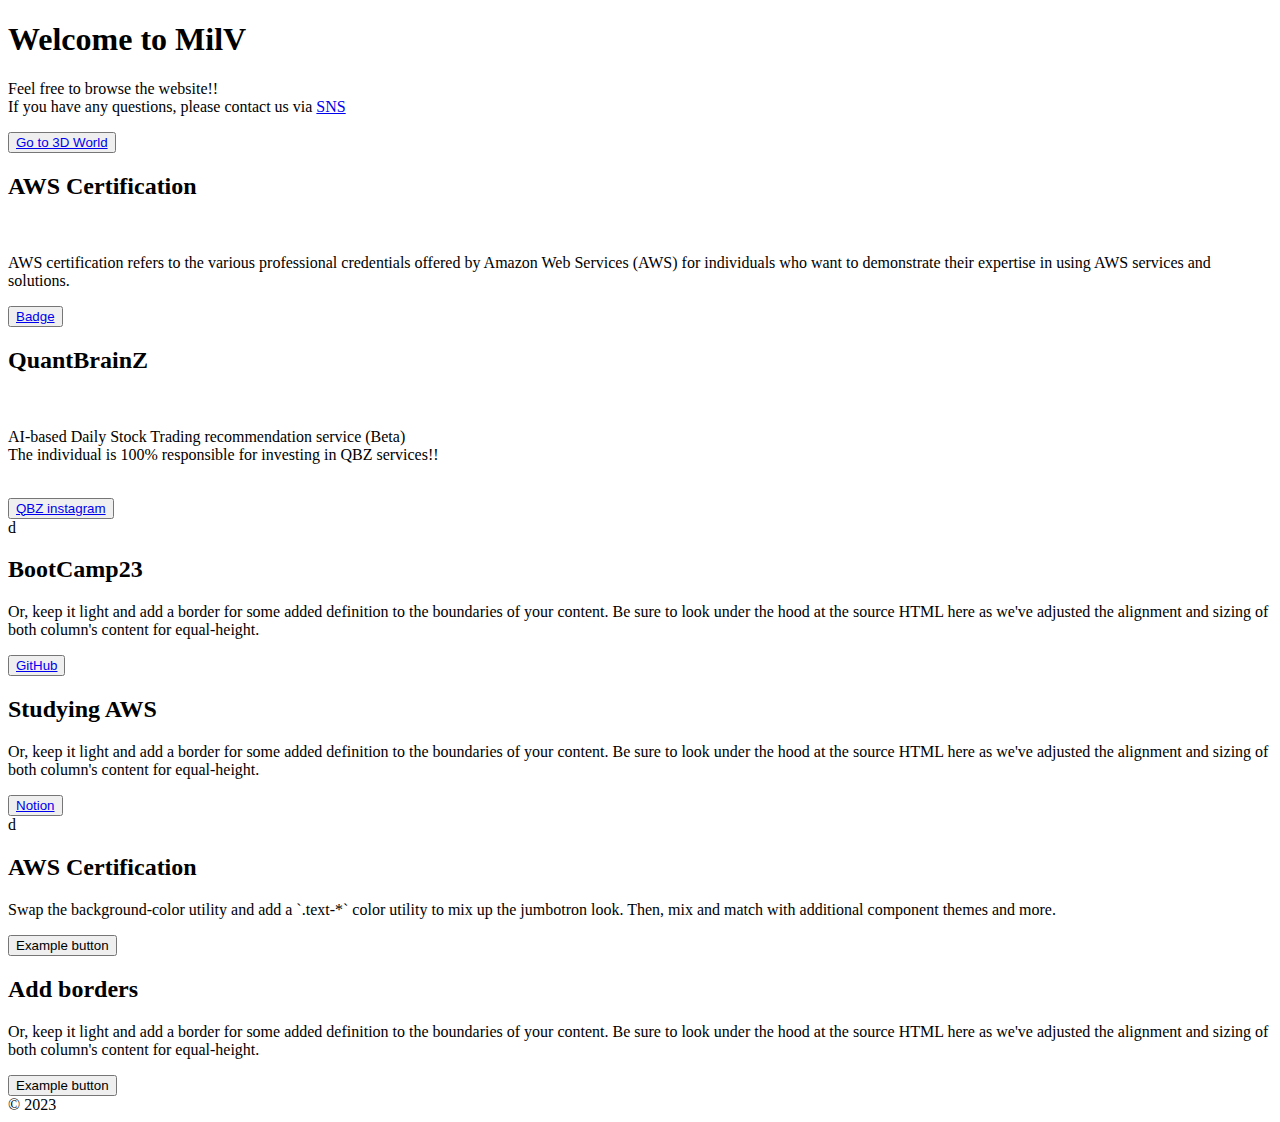
==== webserver/index.html @ 7dcf87d8 "d" ====
<!doctype html>
<html lang="en" data-bs-theme="auto">
  <head><script src="../assets/js/color-modes.js"></script>

    <meta charset="utf-8">
    <meta name="viewport" content="width=device-width, initial-scale=1">

    <meta name="generator" content="Hugo 0.112.5">
    <title>MilV</title>

    <link rel="canonical" href="https://getbootstrap.com/docs/5.3/examples/jumbotron/">
    <link href="https://cdn.jsdelivr.net/npm/bootstrap@5.3.0/dist/css/bootstrap.min.css" rel="stylesheet" integrity="sha384-9ndCyUaIbzAi2FUVXJi0CjmCapSmO7SnpJef0486qhLnuZ2cdeRhO02iuK6FUUVM" crossorigin="anonymous">
    <script src="https://cdn.jsdelivr.net/npm/bootstrap@5.3.0/dist/js/bootstrap.bundle.min.js" integrity="sha384-geWF76RCwLtnZ8qwWowPQNguL3RmwHVBC9FhGdlKrxdiJJigb/j/68SIy3Te4Bkz" crossorigin="anonymous"></script>
    <!-- <link href="./jumbotrons.css"> -->

    

<link href="../assets/dist/css/bootstrap.min.css" rel="stylesheet">

    <style>
      .bd-placeholder-img {
        font-size: 1.125rem;
        text-anchor: middle;
        -webkit-user-select: none;
        -moz-user-select: none;
        user-select: none;
      }

      @media (min-width: 768px) {
        .bd-placeholder-img-lg {
          font-size: 3.5rem;
        }
      }

      .b-example-divider {
        width: 100%;
        height: 3rem;
        background-color: rgba(0, 0, 0, .1);
        border: solid rgba(0, 0, 0, .15);
        border-width: 1px 0;
        box-shadow: inset 0 .5em 1.5em rgba(0, 0, 0, .1), inset 0 .125em .5em rgba(0, 0, 0, .15);
      }

      .b-example-vr {
        flex-shrink: 0;
        width: 1.5rem;
        height: 100vh;
      }

      .bi {
        vertical-align: -.125em;
        fill: currentColor;
      }

      .nav-scroller {
        position: relative;
        z-index: 2;
        height: 2.75rem;
        overflow-y: hidden;
      }

      .nav-scroller .nav {
        display: flex;
        flex-wrap: nowrap;
        padding-bottom: 1rem;
        margin-top: -1px;
        overflow-x: auto;
        text-align: center;
        white-space: nowrap;
        -webkit-overflow-scrolling: touch;
      }

      .btn-bd-primary {
        --bd-violet-bg: #712cf9;
        --bd-violet-rgb: 112.520718, 44.062154, 249.437846;

        --bs-btn-font-weight: 600;
        --bs-btn-color: var(--bs-white);
        --bs-btn-bg: var(--bd-violet-bg);
        --bs-btn-border-color: var(--bd-violet-bg);
        --bs-btn-hover-color: var(--bs-white);
        --bs-btn-hover-bg: #6528e0;
        --bs-btn-hover-border-color: #6528e0;
        --bs-btn-focus-shadow-rgb: var(--bd-violet-rgb);
        --bs-btn-active-color: var(--bs-btn-hover-color);
        --bs-btn-active-bg: #5a23c8;
        --bs-btn-active-border-color: #5a23c8;
      }
      .bd-mode-toggle {
        z-index: 1500;
      }
    </style>

    
  </head>
  <body>
    
<main>
  <div class="container py-4">
    <!-- <header class="pb-3 mb-4 border-bottom">
      <a href="/" class="d-flex align-items-center text-body-emphasis text-decoration-none">
        <svg xmlns="http://www.w3.org/2000/svg" width="40" height="32" class="me-2" viewBox="0 0 118 94" role="img"><title>Bootstrap</title><path fill-rule="evenodd" clip-rule="evenodd" d="M24.509 0c-6.733 0-11.715 5.893-11.492 12.284.214 6.14-.064 14.092-2.066 20.577C8.943 39.365 5.547 43.485 0 44.014v5.972c5.547.529 8.943 4.649 10.951 11.153 2.002 6.485 2.28 14.437 2.066 20.577C12.794 88.106 17.776 94 24.51 94H93.5c6.733 0 11.714-5.893 11.491-12.284-.214-6.14.064-14.092 2.066-20.577 2.009-6.504 5.396-10.624 10.943-11.153v-5.972c-5.547-.529-8.934-4.649-10.943-11.153-2.002-6.484-2.28-14.437-2.066-20.577C105.214 5.894 100.233 0 93.5 0H24.508zM80 57.863C80 66.663 73.436 72 62.543 72H44a2 2 0 01-2-2V24a2 2 0 012-2h18.437c9.083 0 15.044 4.92 15.044 12.474 0 5.302-4.01 10.049-9.119 10.88v.277C75.317 46.394 80 51.21 80 57.863zM60.521 28.34H49.948v14.934h8.905c6.884 0 10.68-2.772 10.68-7.727 0-4.643-3.264-7.207-9.012-7.207zM49.948 49.2v16.458H60.91c7.167 0 10.964-2.876 10.964-8.281 0-5.406-3.903-8.178-11.425-8.178H49.948z" fill="currentColor"></path></svg>
        <span class="fs-4">Jumbotron example</span>
      </a>
    </header> -->
    <header>
      <!-- <span class="p-2 display-6 fw-bold">P_MilV</span> -->
    </header>

    <div class="p-5 mb-4 bg-body-tertiary rounded-3">
      <div class="container-fluid py-5">
        <h1 class="display-5 fw-bold">Welcome to MilV</h1>
        <p class="col-md-8 fs-4">Feel free to browse the website!! <br>
          If you have any questions, please contact us via <a class="text-decoration-none" href="https://www.instagram.com/p__milv/" target="_blank">SNS</p>
        <button class="btn btn-primary btn-lg" type="button"><a class="text-decoration-none text-light" href="3D.html">Go to 3D World</a></button>
      </div>
    </div>

    <div class="row align-items-md-stretch">
      <div class="col-md-6">
        <div class="h-100 p-5 bg-body-tertiary border rounded-3">
          <h2>AWS Certification</h2><br>
          <p>AWS certification refers to the various professional credentials offered by Amazon Web Services (AWS) for individuals who want to demonstrate their expertise in using AWS services and solutions. </p>
          <button class="btn btn-primary " type="button"><a class="text-decoration-none text-light" href="https://www.credly.com/users/park-min-gyu" target="_blank">Badge</a></button>
        </div>
      </div>
      <div class="col-md-6">
        <div class="h-100 p-5 bg-body-tertiary border rounded-3">
          <h2>QuantBrainZ</h2><br>
          <p>AI-based Daily Stock Trading recommendation service (Beta) <br> 
            The individual is 100% responsible for investing in QBZ services!!</p> <br>
          <button class="btn btn-primary " type="button"><a class="text-decoration-none text-light" href="https://www.instagram.com/quantbrainz/" target="_blank">QBZ instagram</a></button>
        </div>
      </div>
    </div>


    <div class="text-white">d</div>


    <div class="row align-items-md-stretch">
      <div class="col-md-6">
        <div class="h-100 p-5 bg-body-tertiary border rounded-3">
          <h2>BootCamp23</h2>
          <p>Or, keep it light and add a border for some added definition to the boundaries of your content. Be sure to look under the hood at the source HTML here as we've adjusted the alignment and sizing of both column's content for equal-height.</p>
          <button class="btn btn-primary" type="button"><a class="text-decoration-none text-light" href="https://github.com/milv0/moneybook-milv" target="_blank">GitHub</a></button>
         
        </div>
      </div>

      <div class="col-md-6">
        <div class="h-100 p-5 bg-body-tertiary border rounded-3">
          <h2>Studying AWS</h2>
          <p>Or, keep it light and add a border for some added definition to the boundaries of your content. Be sure to look under the hood at the source HTML here as we've adjusted the alignment and sizing of both column's content for equal-height.</p>
          <button class="btn btn-primary" type="button"><a class="text-decoration-none text-light" href="https://p-milv.notion.site/AWS-623eb2c6adc44278ab210ad3da13656c?pvs=4" target="_blank">Notion</a></button>
        </div>
      </div>
    </div>

    <div class="text-white">d</div>

    <div class="row align-items-md-stretch">
      <div class="col-md-6">
        <div class="h-100 p-5 text-bg-dark rounded-3">
          <h2>AWS Certification</h2>
          <p>Swap the background-color utility and add a `.text-*` color utility to mix up the jumbotron look. Then, mix and match with additional component themes and more.</p>
          <button class="btn btn-outline-light" type="button">Example button</button>
        </div>
      </div>
      <div class="col-md-6">
        <div class="h-100 p-5 bg-body-tertiary border rounded-3">
          <h2>Add borders</h2>
          <p>Or, keep it light and add a border for some added definition to the boundaries of your content. Be sure to look under the hood at the source HTML here as we've adjusted the alignment and sizing of both column's content for equal-height.</p>
          <button class="btn btn-outline-secondary" type="button">Example button</button>
        </div>
      </div>
    </div>

    <footer class="pt-3 mt-4 text-body-secondary border-top">
      &copy; 2023
    </footer>
  </div>
</main>
<script src="../assets/dist/js/bootstrap.bundle.min.js"></script>

    </body>
</html>
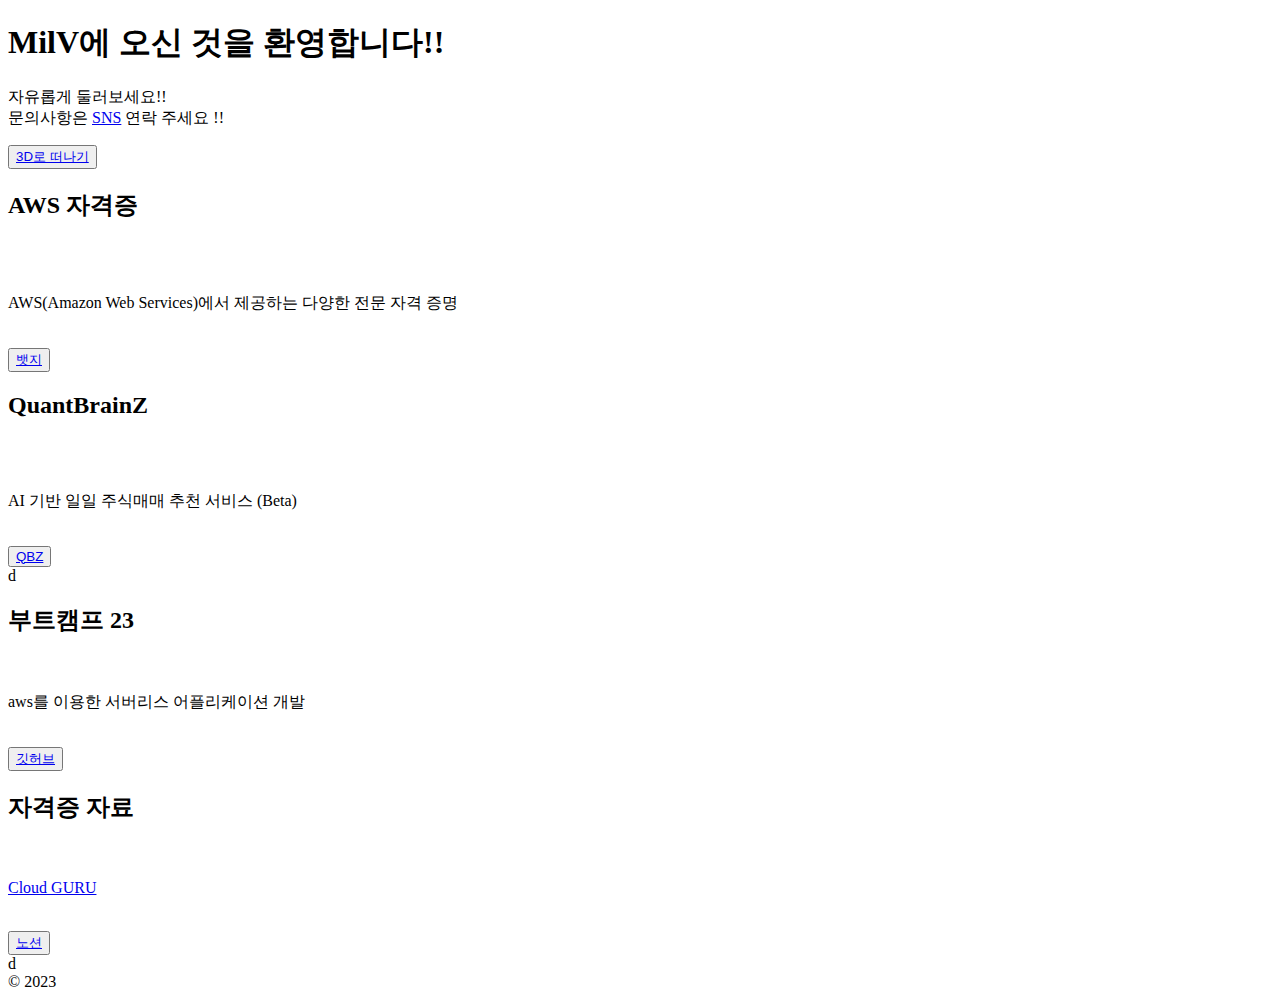
==== commit 31f55a0b: "d" ====
--- a/webserver/index.html
+++ b/webserver/index.html
@@ -109,27 +109,26 @@
 
     <div class="p-5 mb-4 bg-body-tertiary rounded-3">
       <div class="container-fluid py-5">
-        <h1 class="display-5 fw-bold">Welcome to MilV</h1>
-        <p class="col-md-8 fs-4">Feel free to browse the website!! <br>
-          If you have any questions, please contact us via <a class="text-decoration-none" href="https://www.instagram.com/p__milv/" target="_blank">SNS</p>
-        <button class="btn btn-primary btn-lg" type="button"><a class="text-decoration-none text-light" href="3D.html">Go to 3D World</a></button>
+        <h1 class="display-5 fw-bold">MilV에 오신 것을 환영합니다!!</h1>
+        <p class="col-md-8 fs-4">자유롭게 둘러보세요!! <br>
+          문의사항은 <a class="text-decoration-none" href="https://www.instagram.com/p__milv/" target="_blank">SNS</a> 연락 주세요 !!</p>
+        <button class="btn btn-primary btn-lg" type="button"><a class="text-decoration-none text-light" href="3D.html">3D로 떠나기</a></button>
       </div>
     </div>
 
     <div class="row align-items-md-stretch">
       <div class="col-md-6">
         <div class="h-100 p-5 bg-body-tertiary border rounded-3">
-          <h2>AWS Certification</h2><br>
-          <p>AWS certification refers to the various professional credentials offered by Amazon Web Services (AWS) for individuals who want to demonstrate their expertise in using AWS services and solutions. </p>
-          <button class="btn btn-primary " type="button"><a class="text-decoration-none text-light" href="https://www.credly.com/users/park-min-gyu" target="_blank">Badge</a></button>
+          <h2>AWS 자격증</h2><br>
+          <p><br>AWS(Amazon Web Services)에서 제공하는 다양한 전문 자격 증명 <br> <br></p>
+          <button class="btn btn-primary " type="button"><a class="text-decoration-none text-light" href="https://www.credly.com/users/park-min-gyu" target="_blank">뱃지</a></button>
         </div>
       </div>
       <div class="col-md-6">
         <div class="h-100 p-5 bg-body-tertiary border rounded-3">
           <h2>QuantBrainZ</h2><br>
-          <p>AI-based Daily Stock Trading recommendation service (Beta) <br> 
-            The individual is 100% responsible for investing in QBZ services!!</p> <br>
-          <button class="btn btn-primary " type="button"><a class="text-decoration-none text-light" href="https://www.instagram.com/quantbrainz/" target="_blank">QBZ instagram</a></button>
+          <p><br>AI 기반 일일 주식매매 추천 서비스 (Beta)<br><br></p>
+          <button class="btn btn-primary " type="button"><a class="text-decoration-none text-light" href="https://www.instagram.com/quantbrainz/" target="_blank">QBZ</a></button>
         </div>
       </div>
     </div>
@@ -141,24 +140,24 @@
     <div class="row align-items-md-stretch">
       <div class="col-md-6">
         <div class="h-100 p-5 bg-body-tertiary border rounded-3">
-          <h2>BootCamp23</h2>
-          <p>Or, keep it light and add a border for some added definition to the boundaries of your content. Be sure to look under the hood at the source HTML here as we've adjusted the alignment and sizing of both column's content for equal-height.</p>
-          <button class="btn btn-primary" type="button"><a class="text-decoration-none text-light" href="https://github.com/milv0/moneybook-milv" target="_blank">GitHub</a></button>
+          <h2>부트캠프 23</h2>
+          <p><br><br>aws를 이용한 서버리스 어플리케이션 개발 <br><br></p>
+          <button class="btn btn-primary" type="button"><a class="text-decoration-none text-light" href="https://github.com/milv0/moneybook-milv" target="_blank">깃허브</a></button>
          
         </div>
       </div>
 
       <div class="col-md-6">
         <div class="h-100 p-5 bg-body-tertiary border rounded-3">
-          <h2>Studying AWS</h2>
-          <p>Or, keep it light and add a border for some added definition to the boundaries of your content. Be sure to look under the hood at the source HTML here as we've adjusted the alignment and sizing of both column's content for equal-height.</p>
-          <button class="btn btn-primary" type="button"><a class="text-decoration-none text-light" href="https://p-milv.notion.site/AWS-623eb2c6adc44278ab210ad3da13656c?pvs=4" target="_blank">Notion</a></button>
+          <h2>자격증 자료</h2>
+          <p><br><br><a class="text-decoration-none" href="https://learn.acloud.guru/course/aws-certified-solutions-architect-associate/dashboard" target="_blank" >Cloud GURU</a><br><br></p>
+          <button class="btn btn-primary" type="button"><a class="text-decoration-none text-light" href="https://p-milv.notion.site/AWS-623eb2c6adc44278ab210ad3da13656c?pvs=4" target="_blank">노션</a></button>
         </div>
       </div>
     </div>
 
     <div class="text-white">d</div>
-
+<!-- 
     <div class="row align-items-md-stretch">
       <div class="col-md-6">
         <div class="h-100 p-5 text-bg-dark rounded-3">
@@ -174,7 +173,7 @@
           <button class="btn btn-outline-secondary" type="button">Example button</button>
         </div>
       </div>
-    </div>
+    </div> -->
 
     <footer class="pt-3 mt-4 text-body-secondary border-top">
       &copy; 2023
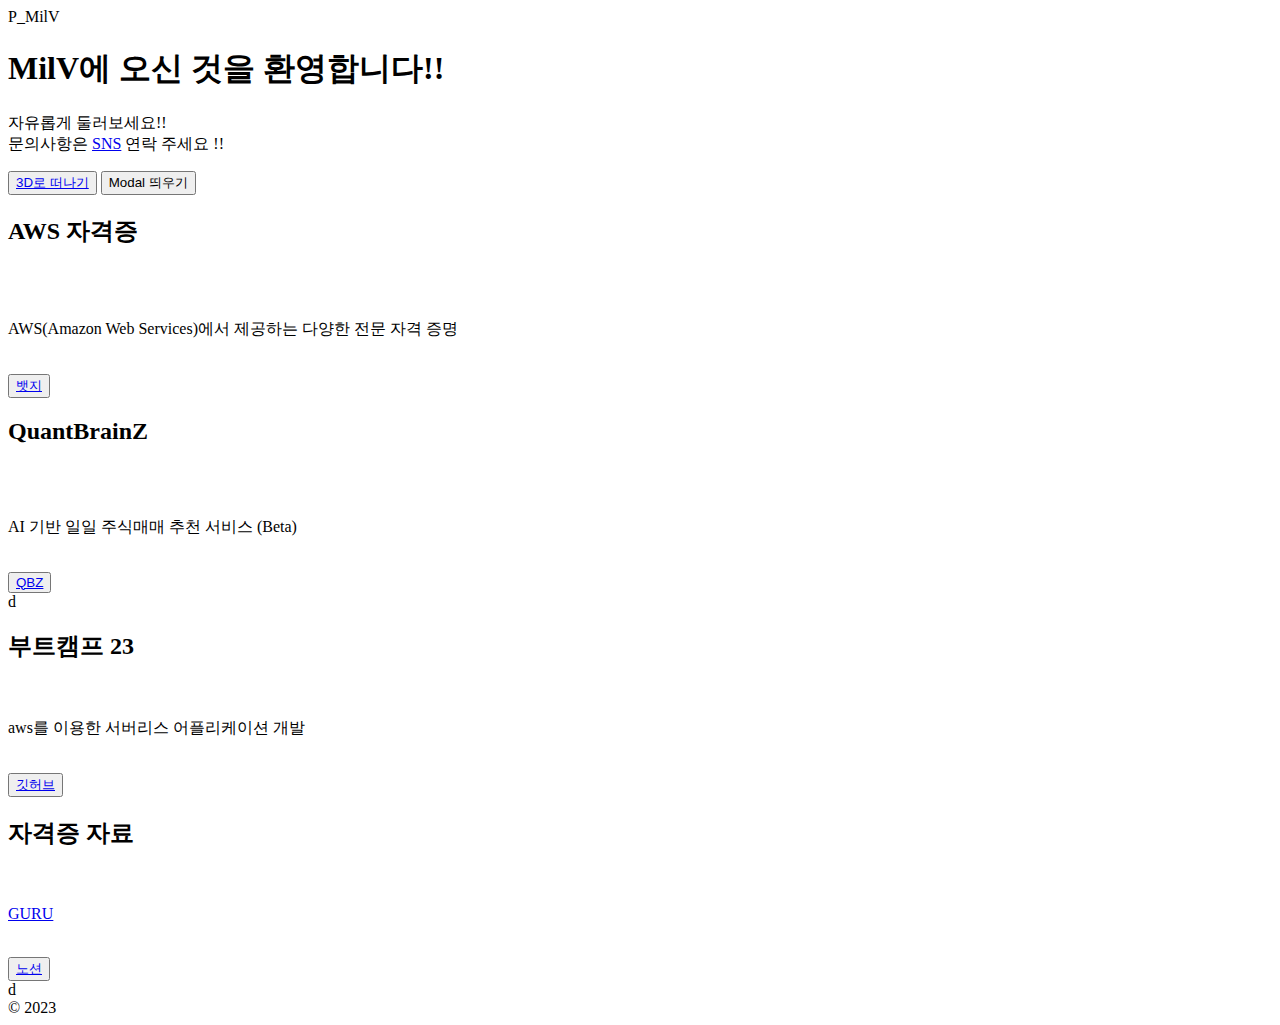
==== commit 4ba9c018: "d" ====
--- a/webserver/index.html
+++ b/webserver/index.html
@@ -12,10 +12,12 @@
     <link href="https://cdn.jsdelivr.net/npm/bootstrap@5.3.0/dist/css/bootstrap.min.css" rel="stylesheet" integrity="sha384-9ndCyUaIbzAi2FUVXJi0CjmCapSmO7SnpJef0486qhLnuZ2cdeRhO02iuK6FUUVM" crossorigin="anonymous">
     <script src="https://cdn.jsdelivr.net/npm/bootstrap@5.3.0/dist/js/bootstrap.bundle.min.js" integrity="sha384-geWF76RCwLtnZ8qwWowPQNguL3RmwHVBC9FhGdlKrxdiJJigb/j/68SIy3Te4Bkz" crossorigin="anonymous"></script>
     <!-- <link href="./jumbotrons.css"> -->
-
-    
-
-<link href="../assets/dist/css/bootstrap.min.css" rel="stylesheet">
+    
+
+    
+
+    <link href="../assets/dist/css/bootstrap.min.css" rel="stylesheet">
+    <link href="./css/modal.css" rel="stylesheet">
 
     <style>
       .bd-placeholder-img {
@@ -90,21 +92,14 @@
         z-index: 1500;
       }
     </style>
-
     
   </head>
   <body>
     
 <main>
   <div class="container py-4">
-    <!-- <header class="pb-3 mb-4 border-bottom">
-      <a href="/" class="d-flex align-items-center text-body-emphasis text-decoration-none">
-        <svg xmlns="http://www.w3.org/2000/svg" width="40" height="32" class="me-2" viewBox="0 0 118 94" role="img"><title>Bootstrap</title><path fill-rule="evenodd" clip-rule="evenodd" d="M24.509 0c-6.733 0-11.715 5.893-11.492 12.284.214 6.14-.064 14.092-2.066 20.577C8.943 39.365 5.547 43.485 0 44.014v5.972c5.547.529 8.943 4.649 10.951 11.153 2.002 6.485 2.28 14.437 2.066 20.577C12.794 88.106 17.776 94 24.51 94H93.5c6.733 0 11.714-5.893 11.491-12.284-.214-6.14.064-14.092 2.066-20.577 2.009-6.504 5.396-10.624 10.943-11.153v-5.972c-5.547-.529-8.934-4.649-10.943-11.153-2.002-6.484-2.28-14.437-2.066-20.577C105.214 5.894 100.233 0 93.5 0H24.508zM80 57.863C80 66.663 73.436 72 62.543 72H44a2 2 0 01-2-2V24a2 2 0 012-2h18.437c9.083 0 15.044 4.92 15.044 12.474 0 5.302-4.01 10.049-9.119 10.88v.277C75.317 46.394 80 51.21 80 57.863zM60.521 28.34H49.948v14.934h8.905c6.884 0 10.68-2.772 10.68-7.727 0-4.643-3.264-7.207-9.012-7.207zM49.948 49.2v16.458H60.91c7.167 0 10.964-2.876 10.964-8.281 0-5.406-3.903-8.178-11.425-8.178H49.948z" fill="currentColor"></path></svg>
-        <span class="fs-4">Jumbotron example</span>
-      </a>
-    </header> -->
     <header>
-      <!-- <span class="p-2 display-6 fw-bold">P_MilV</span> -->
+      <span class="pt-3 mt-4 text-body-secondary">P_MilV</span>
     </header>
 
     <div class="p-5 mb-4 bg-body-tertiary rounded-3">
@@ -113,7 +108,13 @@
         <p class="col-md-8 fs-4">자유롭게 둘러보세요!! <br>
           문의사항은 <a class="text-decoration-none" href="https://www.instagram.com/p__milv/" target="_blank">SNS</a> 연락 주세요 !!</p>
         <button class="btn btn-primary btn-lg" type="button"><a class="text-decoration-none text-light" href="3D.html">3D로 떠나기</a></button>
-      </div>
+        <button class="btn btn-primary btn-lg btn-open-popup">Modal 띄우기</button>
+      </div>
+    </div>
+
+    <!-- 모달창 띄우기 -->
+    <div class="modal">
+      <div class="modal_body">Modal</div>
     </div>
 
     <div class="row align-items-md-stretch">
@@ -150,7 +151,8 @@
       <div class="col-md-6">
         <div class="h-100 p-5 bg-body-tertiary border rounded-3">
           <h2>자격증 자료</h2>
-          <p><br><br><a class="text-decoration-none" href="https://learn.acloud.guru/course/aws-certified-solutions-architect-associate/dashboard" target="_blank" >Cloud GURU</a><br><br></p>
+          <p><br><br><a class="text-decoration-none" href="https://learn.acloud.guru/course/aws-certified-solutions-architect-associate/dashboard" target="_blank" >GURU</a><br><br></p>
+    
           <button class="btn btn-primary" type="button"><a class="text-decoration-none text-light" href="https://p-milv.notion.site/AWS-623eb2c6adc44278ab210ad3da13656c?pvs=4" target="_blank">노션</a></button>
         </div>
       </div>
@@ -175,10 +177,36 @@
       </div>
     </div> -->
 
+    <!-- modal 스크립트 -->
+    <script>
+      const body = document.querySelector('body');
+      const modal = document.querySelector('.modal');
+      const btnOpenPopup = document.querySelector('.btn-open-popup');
+
+      btnOpenPopup.addEventListener('click', () => {
+        modal.classList.toggle('show');
+
+        if (modal.classList.contains('show')) {
+          body.style.overflow = 'hidden';
+        }
+      });
+
+      modal.addEventListener('click', (event) => {
+        if (event.target === modal) {
+          modal.classList.toggle('show');
+
+          if (!modal.classList.contains('show')) {
+            body.style.overflow = 'auto';
+          }
+        }
+      });
+    </script>
+
+    <!-- footer -->
     <footer class="pt-3 mt-4 text-body-secondary border-top">
       &copy; 2023
     </footer>
-  </div>
+    <!-- </div> -->
 </main>
 <script src="../assets/dist/js/bootstrap.bundle.min.js"></script>
 
--- a/webserver/css/modal.css
+++ b/webserver/css/modal.css
@@ -0,0 +1,35 @@
+.modal {
+    position: absolute;
+    top: 0;
+    left: 0;
+  
+    width: 100%;
+    height: 100%;
+  
+    display: none;
+  
+    background-color: rgba(0,0,0, 0.4);
+  }
+  
+  .modal.show {
+    display: block;
+  }
+  
+  .modal_body {
+    position: absolute;
+    top: 50%;
+    left: 50%;
+  
+    width: 600px;
+    height: 800px;
+  
+    padding: 40px;
+  
+    text-align: center;
+  
+    background-color: rgb(255, 255, 255);
+    border-radius: 10px;
+    box-shadow: 0 2px 3px 0 rgba(34, 36, 38, 0.15);
+  
+    transform: translateX(-50%) translateY(-50%);
+  }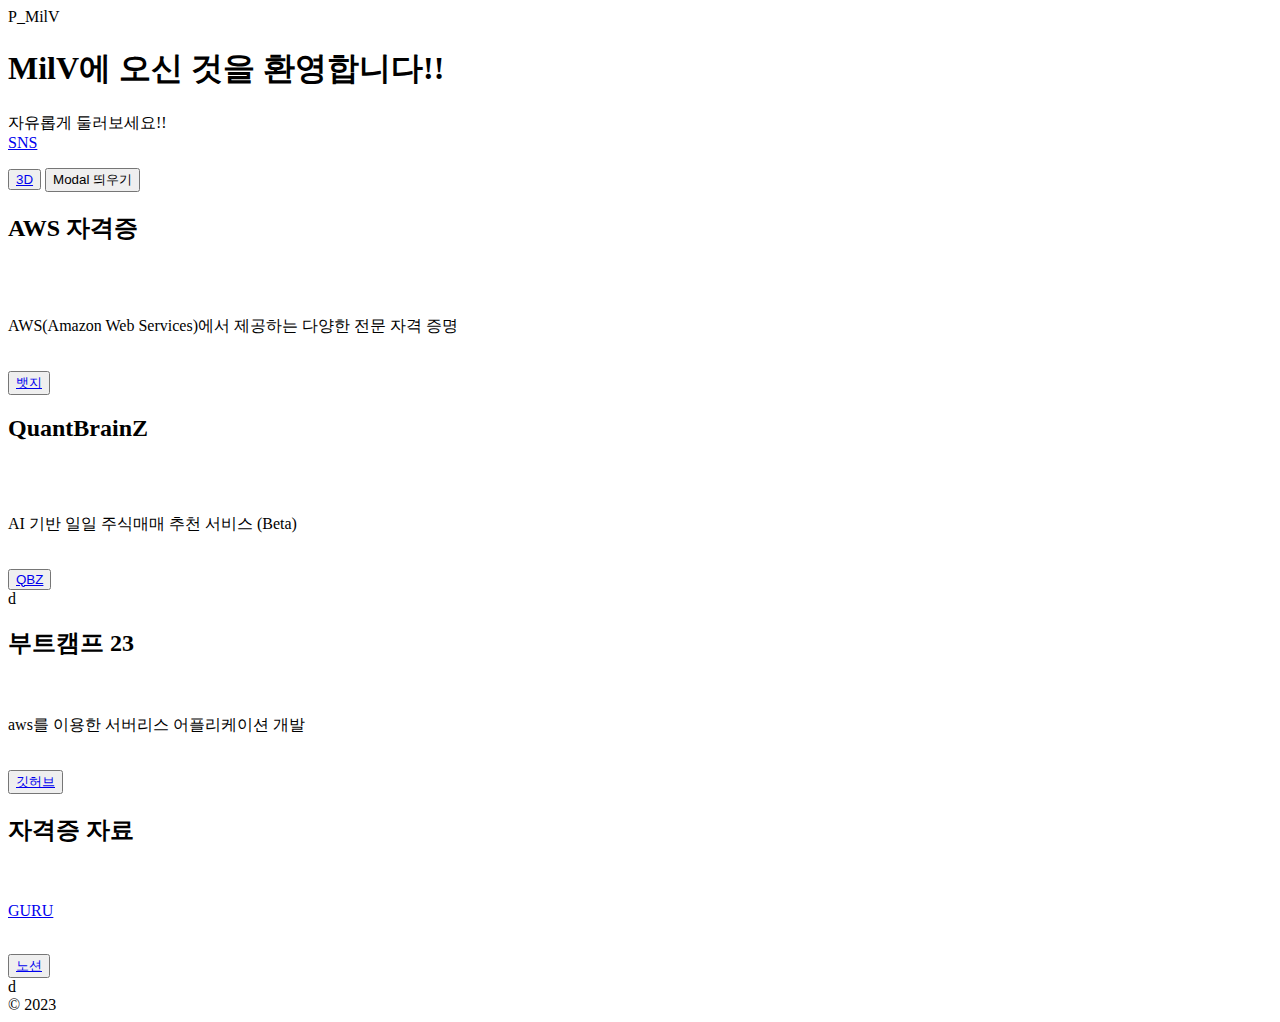
==== commit 71159727: "d" ====
--- a/webserver/index.html
+++ b/webserver/index.html
@@ -106,8 +106,8 @@
       <div class="container-fluid py-5">
         <h1 class="display-5 fw-bold">MilV에 오신 것을 환영합니다!!</h1>
         <p class="col-md-8 fs-4">자유롭게 둘러보세요!! <br>
-          문의사항은 <a class="text-decoration-none" href="https://www.instagram.com/p__milv/" target="_blank">SNS</a> 연락 주세요 !!</p>
-        <button class="btn btn-primary btn-lg" type="button"><a class="text-decoration-none text-light" href="3D.html">3D로 떠나기</a></button>
+          <a class="text-decoration-none" href="https://www.instagram.com/p__milv/" target="_blank">SNS</a></p>
+        <button class="btn btn-primary btn-lg" type="button"><a class="text-decoration-none text-light" href="3D.html">3D</a></button>
         <button class="btn btn-primary btn-lg btn-open-popup">Modal 띄우기</button>
       </div>
     </div>
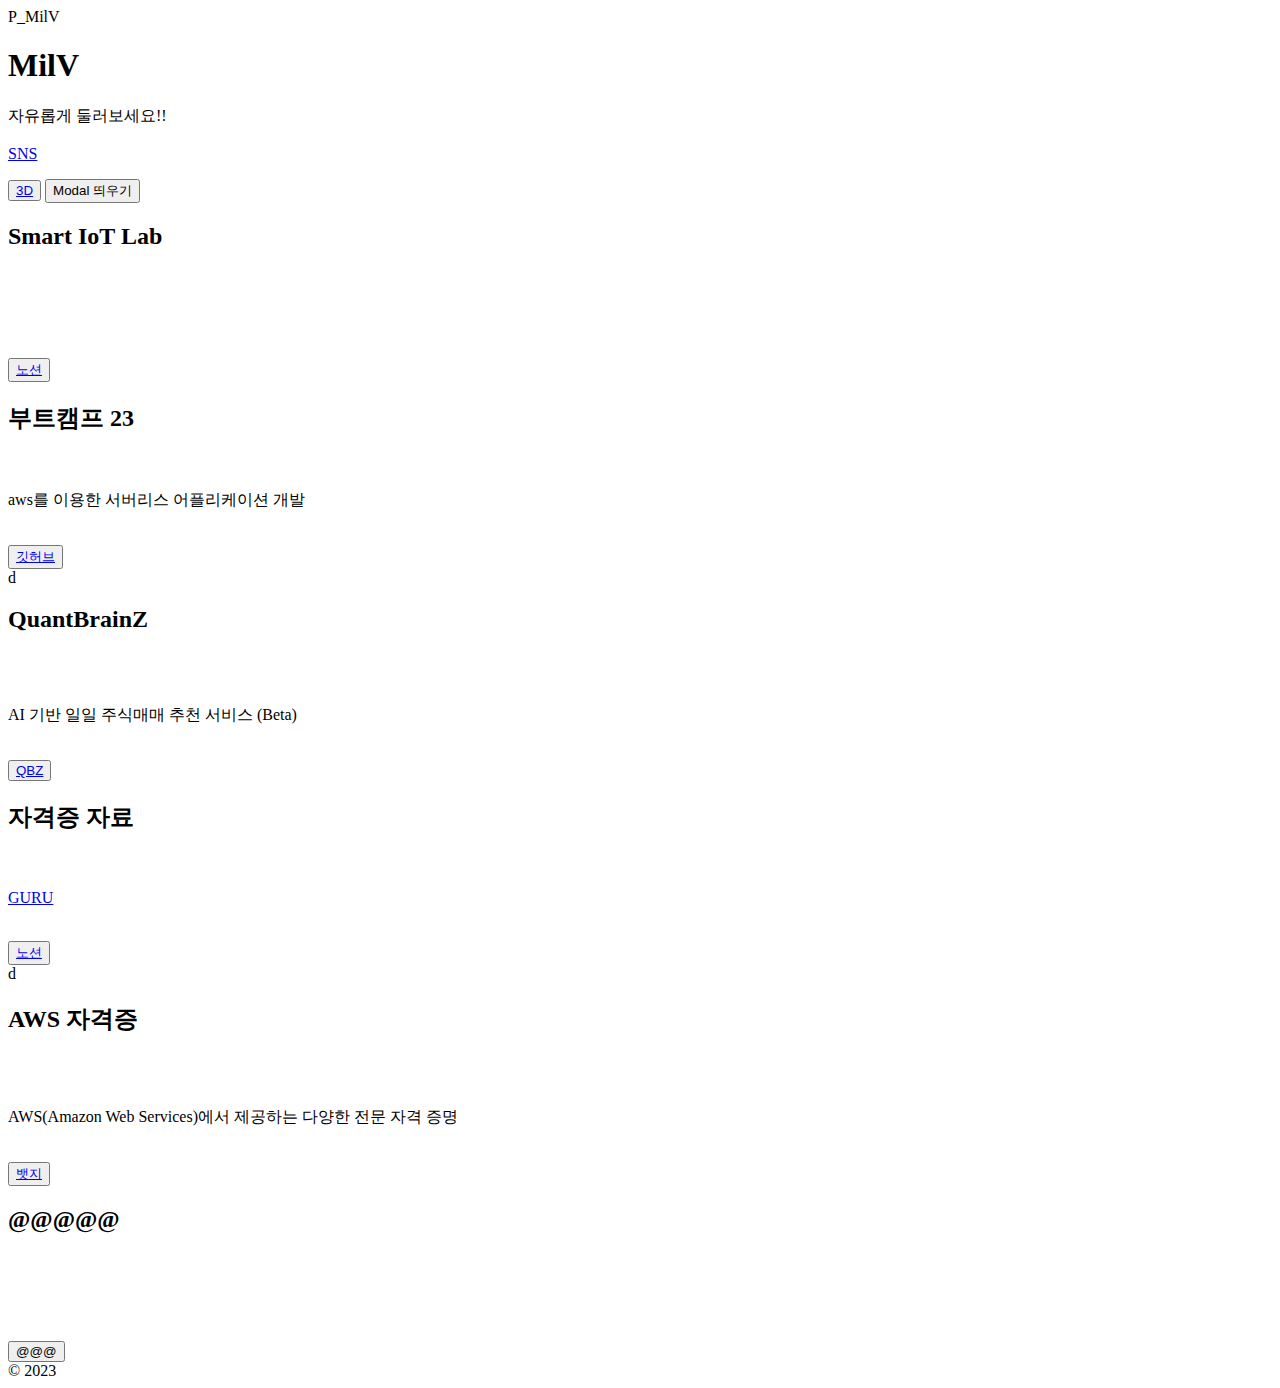
==== commit c71f33b2: "d" ====
--- a/webserver/index.html
+++ b/webserver/index.html
@@ -104,8 +104,8 @@
 
     <div class="p-5 mb-4 bg-body-tertiary rounded-3">
       <div class="container-fluid py-5">
-        <h1 class="display-5 fw-bold">MilV에 오신 것을 환영합니다!!</h1>
-        <p class="col-md-8 fs-4">자유롭게 둘러보세요!! <br>
+        <h1 class="display-5 fw-bold">MilV</h1>
+        <p class="col-md-8 fs-4">자유롭게 둘러보세요!! <br><br>
           <a class="text-decoration-none" href="https://www.instagram.com/p__milv/" target="_blank">SNS</a></p>
         <button class="btn btn-primary btn-lg" type="button"><a class="text-decoration-none text-light" href="3D.html">3D</a></button>
         <button class="btn btn-primary btn-lg btn-open-popup">Modal 띄우기</button>
@@ -118,6 +118,51 @@
     </div>
 
     <div class="row align-items-md-stretch">
+
+      <div class="col-md-6">
+        <div class="h-100 p-5 bg-body-tertiary border rounded-3">
+          <h2>Smart IoT Lab</h2>
+          <p><br><br><br><br></p>
+          <button class="btn btn-primary" type="button"><a class="text-decoration-none text-light" href="https://p-milv.notion.site/8165689b6e1149ae932a8fc2fe8e083b?pvs=4" target="_blank">노션</a></button>
+         
+        </div>
+      </div>
+      <div class="col-md-6">
+        <div class="h-100 p-5 bg-body-tertiary border rounded-3">
+          <h2>부트캠프 23</h2>
+          <p><br><br>aws를 이용한 서버리스 어플리케이션 개발 <br><br></p>
+          <button class="btn btn-primary" type="button"><a class="text-decoration-none text-light" href="https://github.com/milv0/moneybook-milv" target="_blank">깃허브</a></button>
+        </div>
+      </div>
+      
+    </div>
+
+
+    <div class="text-white">d</div>
+
+
+    <div class="row align-items-md-stretch">
+      <div class="col-md-6">
+        <div class="h-100 p-5 bg-body-tertiary border rounded-3">
+          <h2>QuantBrainZ</h2><br>
+          <p><br>AI 기반 일일 주식매매 추천 서비스 (Beta)<br><br></p>
+          <button class="btn btn-primary " type="button"><a class="text-decoration-none text-light" href="https://www.instagram.com/quantbrainz/" target="_blank">QBZ</a></button>
+        </div>
+      </div>
+
+      <div class="col-md-6">
+        <div class="h-100 p-5 bg-body-tertiary border rounded-3">
+          <h2>자격증 자료</h2>
+          <p><br><br><a class="text-decoration-none" href="https://learn.acloud.guru/course/aws-certified-solutions-architect-associate/dashboard" target="_blank" >GURU</a><br><br></p>
+    
+          <button class="btn btn-primary" type="button"><a class="text-decoration-none text-light" href="https://p-milv.notion.site/AWS-623eb2c6adc44278ab210ad3da13656c?pvs=4" target="_blank">노션</a></button>
+        </div>
+      </div>
+    </div>
+
+    <div class="text-white">d</div>
+
+    <div class="row align-items-md-stretch">
       <div class="col-md-6">
         <div class="h-100 p-5 bg-body-tertiary border rounded-3">
           <h2>AWS 자격증</h2><br>
@@ -125,40 +170,16 @@
           <button class="btn btn-primary " type="button"><a class="text-decoration-none text-light" href="https://www.credly.com/users/park-min-gyu" target="_blank">뱃지</a></button>
         </div>
       </div>
-      <div class="col-md-6">
-        <div class="h-100 p-5 bg-body-tertiary border rounded-3">
-          <h2>QuantBrainZ</h2><br>
-          <p><br>AI 기반 일일 주식매매 추천 서비스 (Beta)<br><br></p>
-          <button class="btn btn-primary " type="button"><a class="text-decoration-none text-light" href="https://www.instagram.com/quantbrainz/" target="_blank">QBZ</a></button>
-        </div>
-      </div>
-    </div>
-
-
-    <div class="text-white">d</div>
-
-
-    <div class="row align-items-md-stretch">
-      <div class="col-md-6">
-        <div class="h-100 p-5 bg-body-tertiary border rounded-3">
-          <h2>부트캠프 23</h2>
-          <p><br><br>aws를 이용한 서버리스 어플리케이션 개발 <br><br></p>
-          <button class="btn btn-primary" type="button"><a class="text-decoration-none text-light" href="https://github.com/milv0/moneybook-milv" target="_blank">깃허브</a></button>
-         
-        </div>
-      </div>
-
-      <div class="col-md-6">
-        <div class="h-100 p-5 bg-body-tertiary border rounded-3">
-          <h2>자격증 자료</h2>
-          <p><br><br><a class="text-decoration-none" href="https://learn.acloud.guru/course/aws-certified-solutions-architect-associate/dashboard" target="_blank" >GURU</a><br><br></p>
-    
-          <button class="btn btn-primary" type="button"><a class="text-decoration-none text-light" href="https://p-milv.notion.site/AWS-623eb2c6adc44278ab210ad3da13656c?pvs=4" target="_blank">노션</a></button>
-        </div>
-      </div>
-    </div>
-
-    <div class="text-white">d</div>
+
+      <div class="col-md-6">
+        <div class="h-100 p-5 bg-body-tertiary border rounded-3">
+          <h2>@@@@@</h2>
+          <p><br><br><br><br></p>
+    
+          <button class="btn btn-primary" type="button">@@@</button>
+        </div>
+      </div>
+    </div>
 <!-- 
     <div class="row align-items-md-stretch">
       <div class="col-md-6">
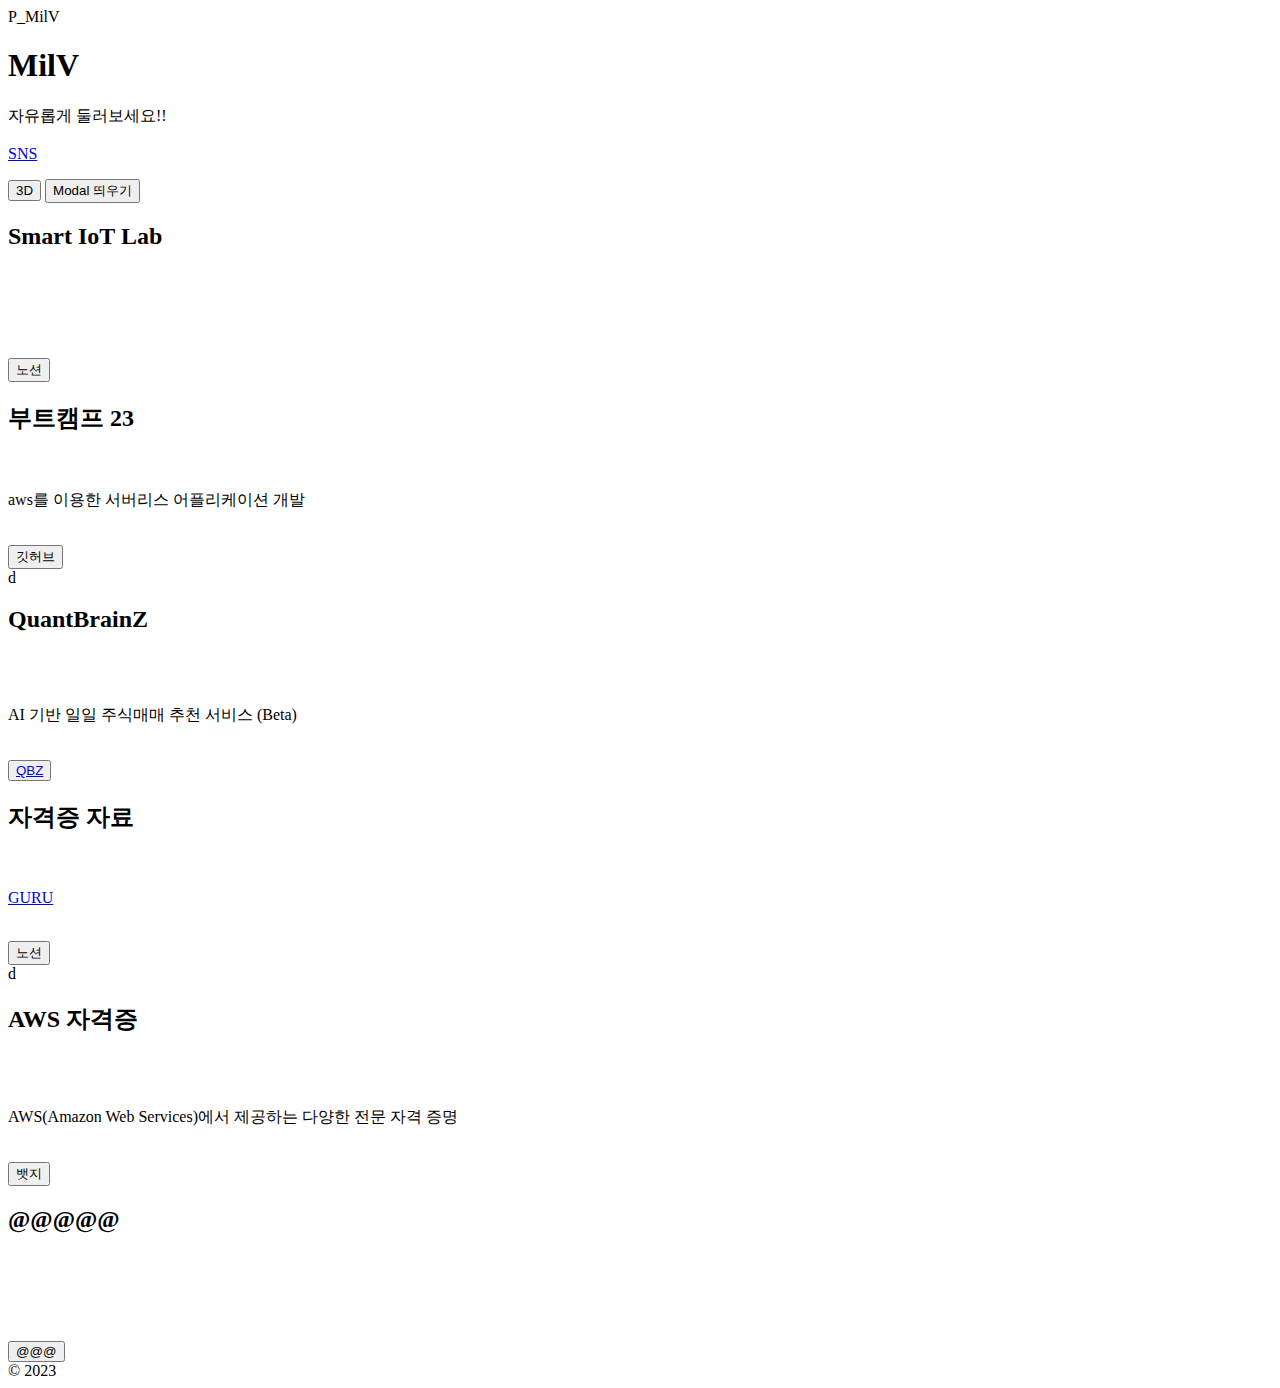
==== commit 8a7538dc: "d" ====
--- a/webserver/index.html
+++ b/webserver/index.html
@@ -13,9 +13,6 @@
     <script src="https://cdn.jsdelivr.net/npm/bootstrap@5.3.0/dist/js/bootstrap.bundle.min.js" integrity="sha384-geWF76RCwLtnZ8qwWowPQNguL3RmwHVBC9FhGdlKrxdiJJigb/j/68SIy3Te4Bkz" crossorigin="anonymous"></script>
     <!-- <link href="./jumbotrons.css"> -->
     
-
-    
-
     <link href="../assets/dist/css/bootstrap.min.css" rel="stylesheet">
     <link href="./css/modal.css" rel="stylesheet">
 
@@ -107,7 +104,7 @@
         <h1 class="display-5 fw-bold">MilV</h1>
         <p class="col-md-8 fs-4">자유롭게 둘러보세요!! <br><br>
           <a class="text-decoration-none" href="https://www.instagram.com/p__milv/" target="_blank">SNS</a></p>
-        <button class="btn btn-primary btn-lg" type="button"><a class="text-decoration-none text-light" href="3D.html">3D</a></button>
+        <button class="btn btn-primary btn-lg" type="button" onclick="location.href='3D.html'">3D</button>
         <button class="btn btn-primary btn-lg btn-open-popup">Modal 띄우기</button>
       </div>
     </div>
@@ -123,7 +120,7 @@
         <div class="h-100 p-5 bg-body-tertiary border rounded-3">
           <h2>Smart IoT Lab</h2>
           <p><br><br><br><br></p>
-          <button class="btn btn-primary" type="button"><a class="text-decoration-none text-light" href="https://p-milv.notion.site/8165689b6e1149ae932a8fc2fe8e083b?pvs=4" target="_blank">노션</a></button>
+          <button class="btn btn-primary" type="button" onclick="window.open('https://p-milv.notion.site/8165689b6e1149ae932a8fc2fe8e083b?pvs=4')">노션</button>
          
         </div>
       </div>
@@ -131,7 +128,7 @@
         <div class="h-100 p-5 bg-body-tertiary border rounded-3">
           <h2>부트캠프 23</h2>
           <p><br><br>aws를 이용한 서버리스 어플리케이션 개발 <br><br></p>
-          <button class="btn btn-primary" type="button"><a class="text-decoration-none text-light" href="https://github.com/milv0/moneybook-milv" target="_blank">깃허브</a></button>
+          <button class="btn btn-primary" type="button" onclick="window.open('https://github.com/milv0/moneybook-milv')">깃허브</button>
         </div>
       </div>
       
@@ -154,8 +151,7 @@
         <div class="h-100 p-5 bg-body-tertiary border rounded-3">
           <h2>자격증 자료</h2>
           <p><br><br><a class="text-decoration-none" href="https://learn.acloud.guru/course/aws-certified-solutions-architect-associate/dashboard" target="_blank" >GURU</a><br><br></p>
-    
-          <button class="btn btn-primary" type="button"><a class="text-decoration-none text-light" href="https://p-milv.notion.site/AWS-623eb2c6adc44278ab210ad3da13656c?pvs=4" target="_blank">노션</a></button>
+          <button class="btn btn-primary" type="button" onclick="window.open('https://p-milv.notion.site/AWS-623eb2c6adc44278ab210ad3da13656c?pvs=4')">노션</button>
         </div>
       </div>
     </div>
@@ -167,7 +163,7 @@
         <div class="h-100 p-5 bg-body-tertiary border rounded-3">
           <h2>AWS 자격증</h2><br>
           <p><br>AWS(Amazon Web Services)에서 제공하는 다양한 전문 자격 증명 <br> <br></p>
-          <button class="btn btn-primary " type="button"><a class="text-decoration-none text-light" href="https://www.credly.com/users/park-min-gyu" target="_blank">뱃지</a></button>
+          <button class="btn btn-primary " type="button" onclick="window.open('https://www.credly.com/users/park-min-gyu')">뱃지</button>
         </div>
       </div>
 
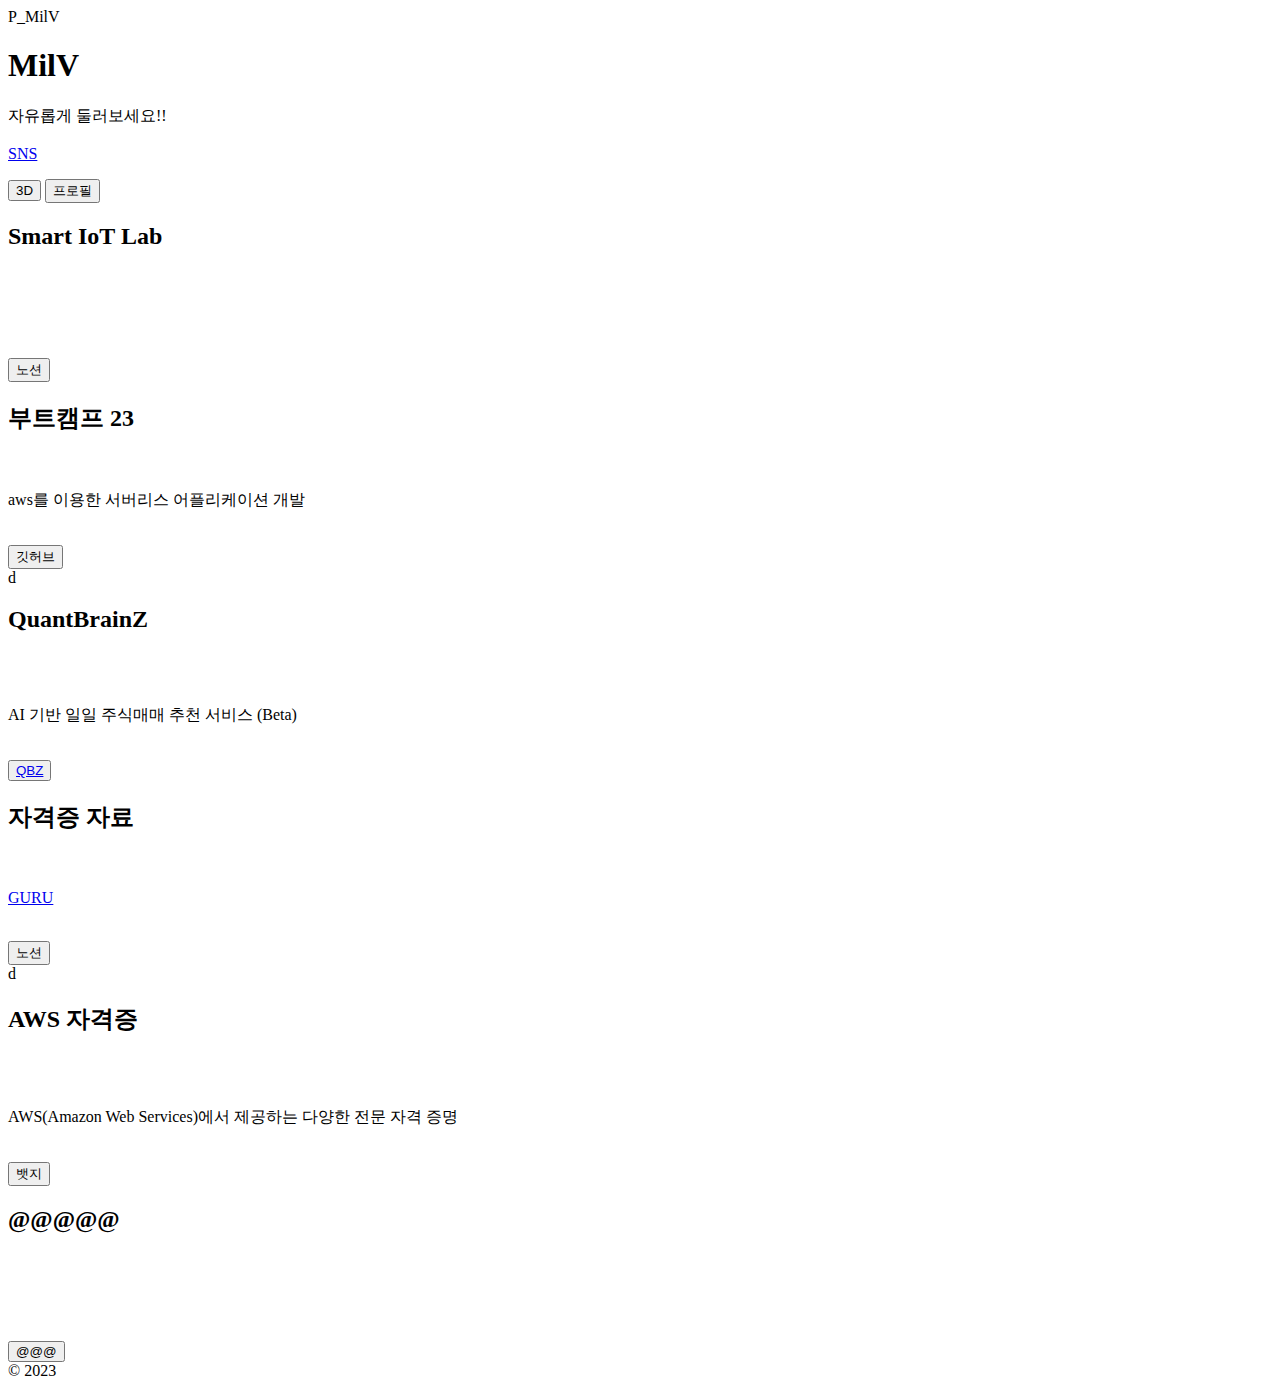
==== commit 58b3b3a6: "d" ====
--- a/webserver/index.html
+++ b/webserver/index.html
@@ -105,13 +105,13 @@
         <p class="col-md-8 fs-4">자유롭게 둘러보세요!! <br><br>
           <a class="text-decoration-none" href="https://www.instagram.com/p__milv/" target="_blank">SNS</a></p>
         <button class="btn btn-primary btn-lg" type="button" onclick="location.href='3D.html'">3D</button>
-        <button class="btn btn-primary btn-lg btn-open-popup">Modal 띄우기</button>
+        <button class="btn btn-primary btn-lg btn-open-popup">프로필</button>
       </div>
     </div>
 
     <!-- 모달창 띄우기 -->
     <div class="modal">
-      <div class="modal_body">Modal</div>
+      <div class="modal_body">프로필</div>
     </div>
 
     <div class="row align-items-md-stretch">
